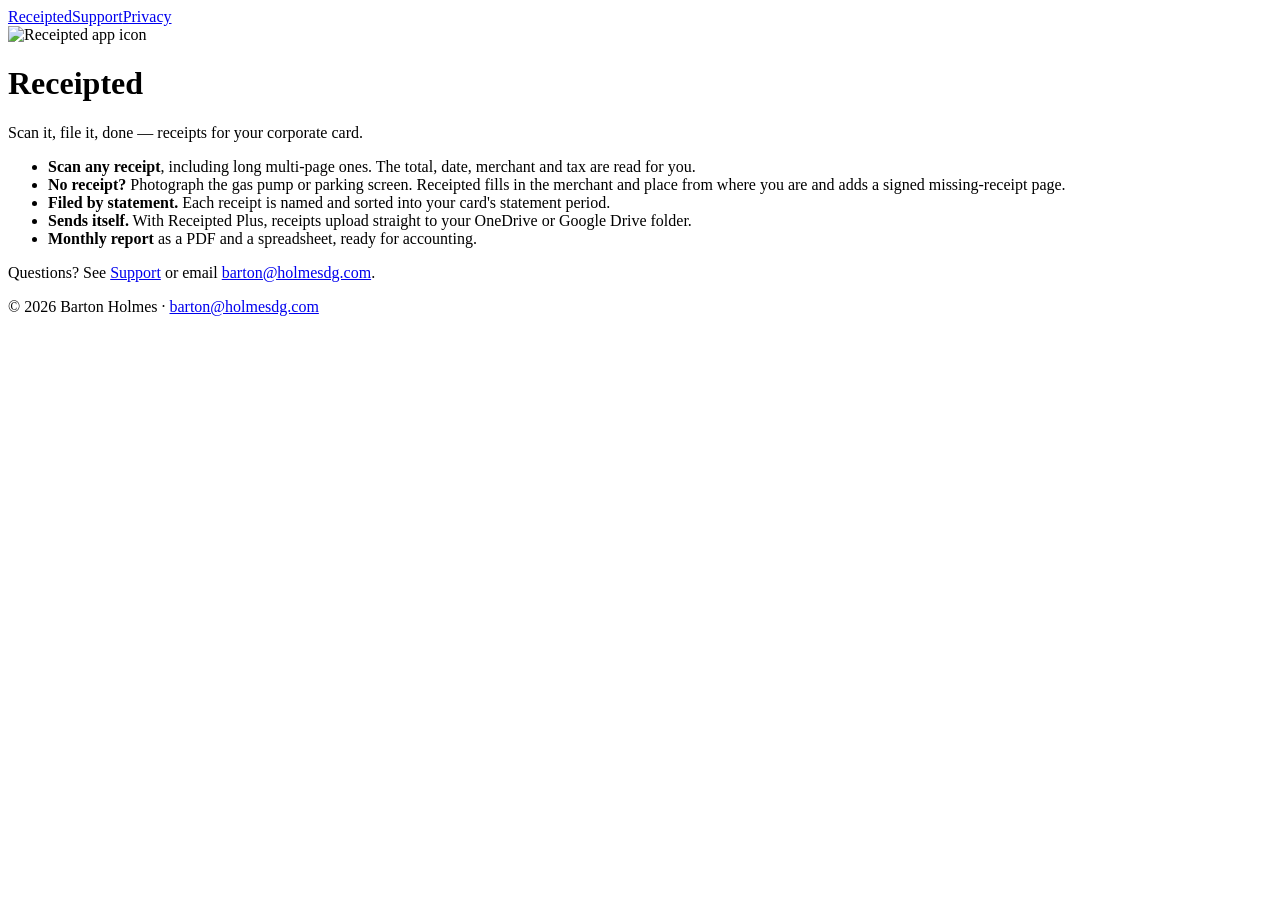
==== index.html @ 8db3558e "Receipted website: home, privacy policy, support Co-Authored-By: Claude Opus 5.5 <noreply@anthropic." ====
<!doctype html><html lang="en"><head><meta charset="utf-8"><meta name="viewport" content="width=device-width,initial-scale=1"><meta name="color-scheme" content="light dark"><title>Receipted — receipts for your corporate card</title><link rel="icon" href="/receipted-app/icon.png"><link rel="stylesheet" href="/receipted-app/style.css"></head><body>
<header><nav><a class="brand" href="/receipted-app/"><img src="/receipted-app/icon.png" alt="">Receipted</a><a href="/receipted-app/support/">Support</a><a href="/receipted-app/privacy/">Privacy</a></nav></header><main>
<div class="hero"><img src="/receipted-app/icon.png" alt="Receipted app icon"><div><h1>Receipted</h1><p class="sub">Scan it, file it, done — receipts for your corporate card.</p></div></div>
<div class="card"><ul>
<li><strong>Scan any receipt</strong>, including long multi-page ones. The total, date, merchant and tax are read for you.</li>
<li><strong>No receipt?</strong> Photograph the gas pump or parking screen. Receipted fills in the merchant and place from where you are and adds a signed missing-receipt page.</li>
<li><strong>Filed by statement.</strong> Each receipt is named and sorted into your card's statement period.</li>
<li><strong>Sends itself.</strong> With Receipted Plus, receipts upload straight to your OneDrive or Google Drive folder.</li>
<li><strong>Monthly report</strong> as a PDF and a spreadsheet, ready for accounting.</li>
</ul></div>
<p>Questions? See <a href="/receipted-app/support/">Support</a> or email <a href="mailto:barton@holmesdg.com">barton@holmesdg.com</a>.</p>
</main><footer>© 2026 Barton Holmes · <a href="mailto:barton@holmesdg.com">barton@holmesdg.com</a></footer></body></html>
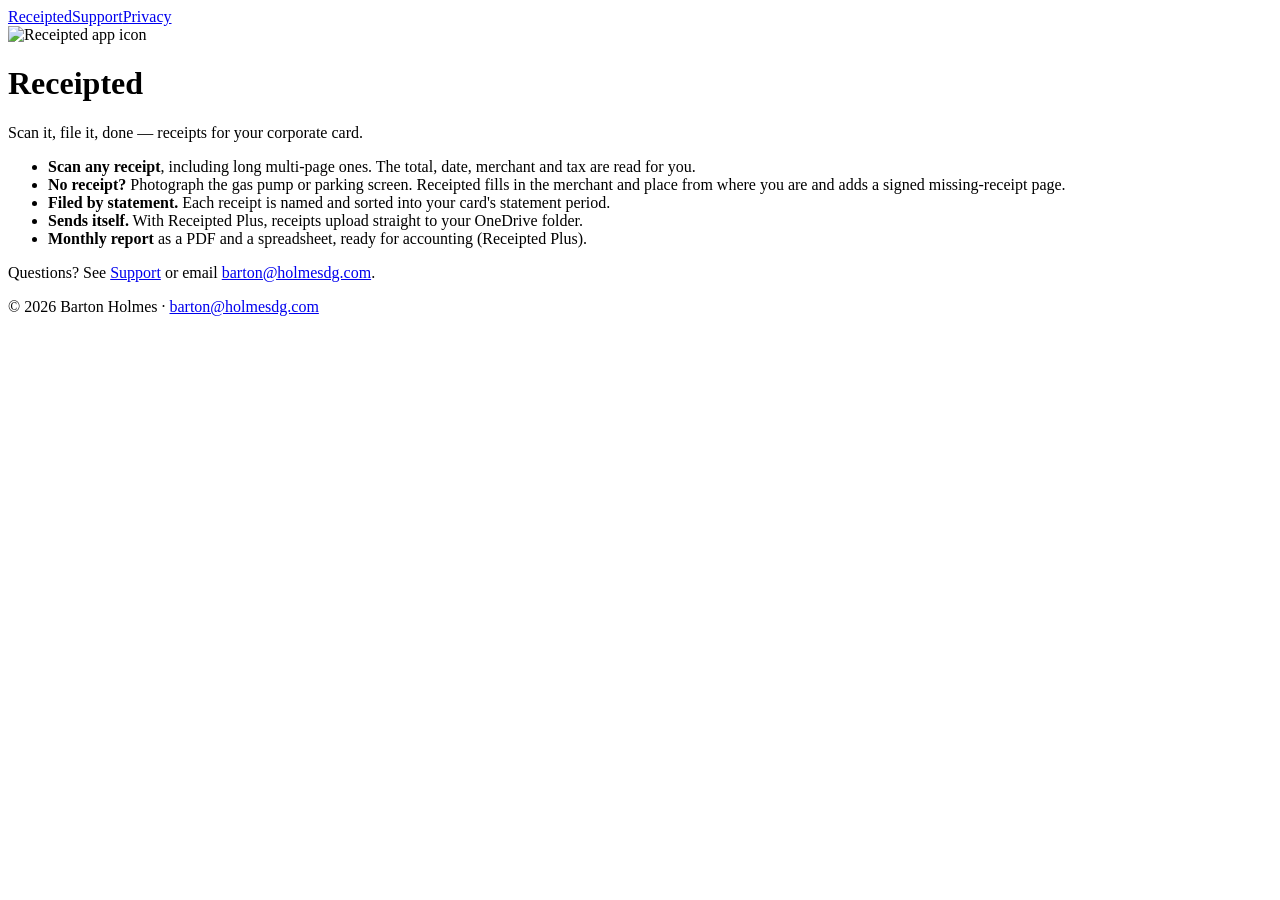
==== commit 9e0def0f: "Support: what Plus includes matches the app" ====
--- a/index.html
+++ b/index.html
@@ -5,8 +5,8 @@
 <li><strong>Scan any receipt</strong>, including long multi-page ones. The total, date, merchant and tax are read for you.</li>
 <li><strong>No receipt?</strong> Photograph the gas pump or parking screen. Receipted fills in the merchant and place from where you are and adds a signed missing-receipt page.</li>
 <li><strong>Filed by statement.</strong> Each receipt is named and sorted into your card's statement period.</li>
-<li><strong>Sends itself.</strong> With Receipted Plus, receipts upload straight to your OneDrive or Google Drive folder.</li>
-<li><strong>Monthly report</strong> as a PDF and a spreadsheet, ready for accounting.</li>
+<li><strong>Sends itself.</strong> With Receipted Plus, receipts upload straight to your OneDrive folder.</li>
+<li><strong>Monthly report</strong> as a PDF and a spreadsheet, ready for accounting (Receipted Plus).</li>
 </ul></div>
 <p>Questions? See <a href="/receipted-app/support/">Support</a> or email <a href="mailto:barton@holmesdg.com">barton@holmesdg.com</a>.</p>
 </main><footer>© 2026 Barton Holmes · <a href="mailto:barton@holmesdg.com">barton@holmesdg.com</a></footer></body></html>
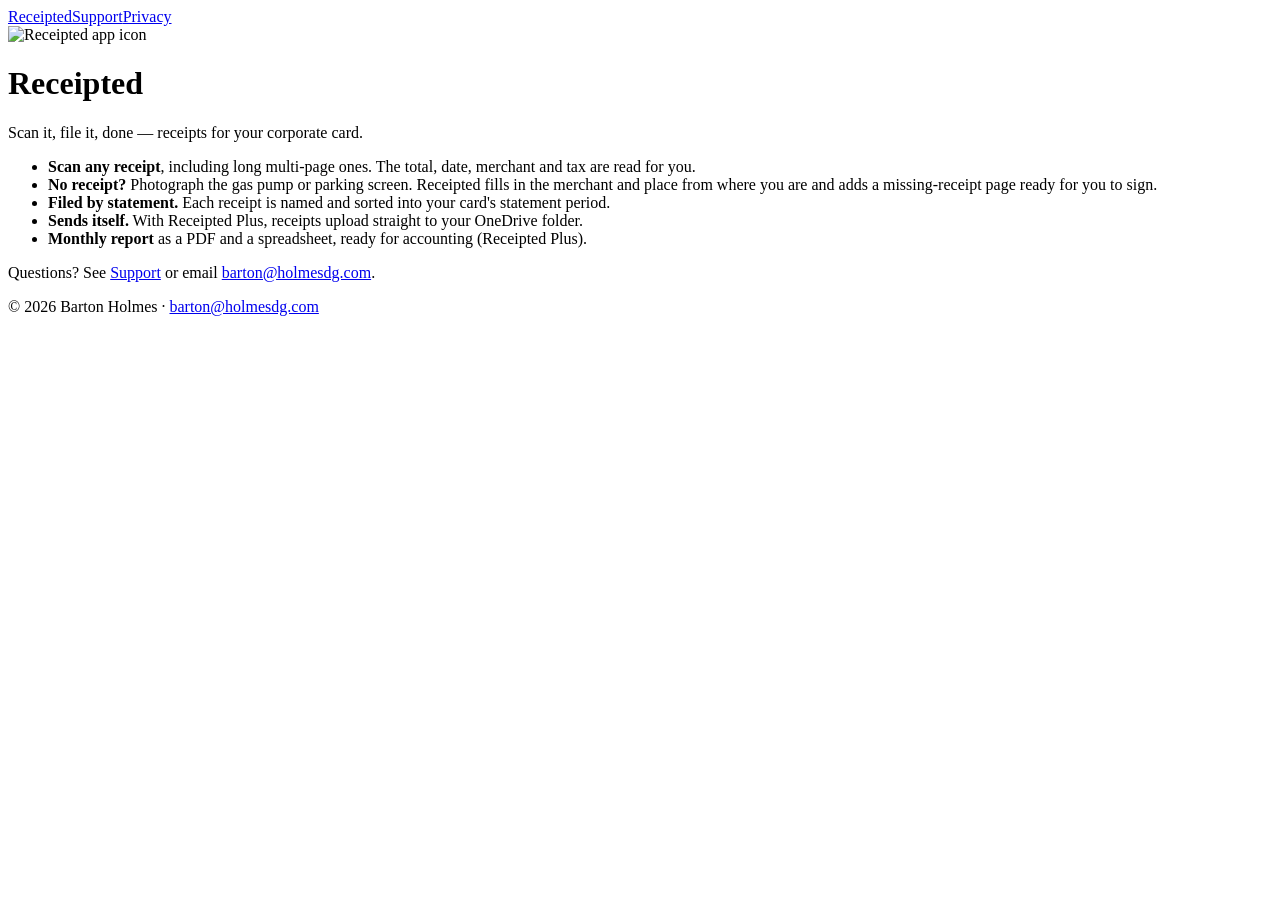
==== commit c6891733: "Site: hashed counts, backups, OneDrive-only, correct menu paths Co-Authored-By: Claude Opus 5.5 <nor" ====
--- a/index.html
+++ b/index.html
@@ -3,7 +3,7 @@
 <div class="hero"><img src="/receipted-app/icon.png" alt="Receipted app icon"><div><h1>Receipted</h1><p class="sub">Scan it, file it, done — receipts for your corporate card.</p></div></div>
 <div class="card"><ul>
 <li><strong>Scan any receipt</strong>, including long multi-page ones. The total, date, merchant and tax are read for you.</li>
-<li><strong>No receipt?</strong> Photograph the gas pump or parking screen. Receipted fills in the merchant and place from where you are and adds a signed missing-receipt page.</li>
+<li><strong>No receipt?</strong> Photograph the gas pump or parking screen. Receipted fills in the merchant and place from where you are and adds a missing-receipt page ready for you to sign.</li>
 <li><strong>Filed by statement.</strong> Each receipt is named and sorted into your card's statement period.</li>
 <li><strong>Sends itself.</strong> With Receipted Plus, receipts upload straight to your OneDrive folder.</li>
 <li><strong>Monthly report</strong> as a PDF and a spreadsheet, ready for accounting (Receipted Plus).</li>
